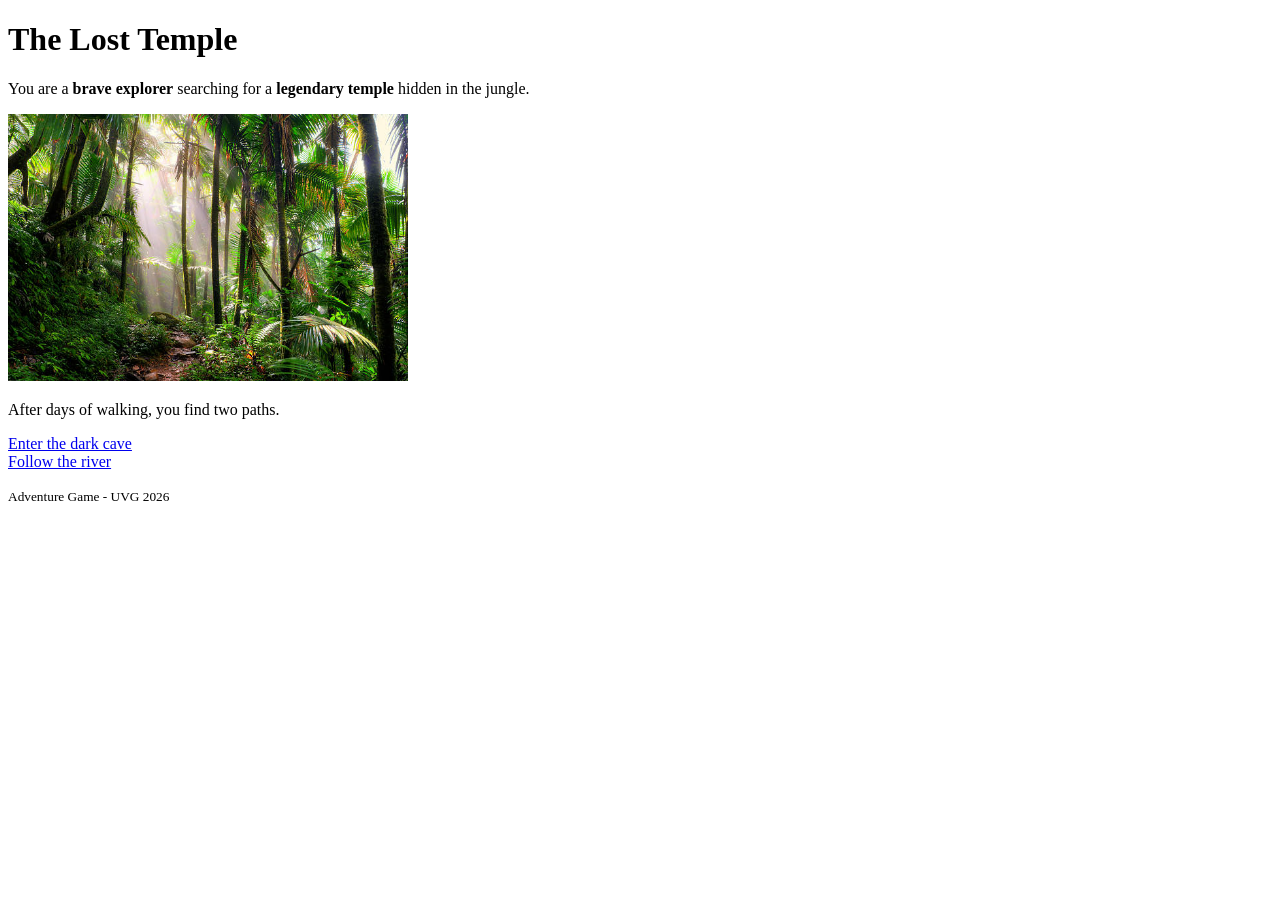
==== index.html @ 27d5dc6b "Initial commit" ====
<!DOCTYPE html>
<html>
<head>
    <title>The Lost Temple - Start</title>
</head>
<body>

<h1>The Lost Temple</h1>

<p>You are a <strong>brave explorer</strong> searching for a <b>legendary temple</b> hidden in the jungle.</p>

<img src="assets/jungle.jpg" alt="Jungle" width="400">

<p>After days of walking, you find two paths.</p>

<a href="paginas/path1.html">Enter the dark cave</a><br>
<a href="paginas/path2.html">Follow the river</a>

<footer>
    <p><small>Adventure Game - UVG 2026</small></p>
</footer>

</body>
</html>
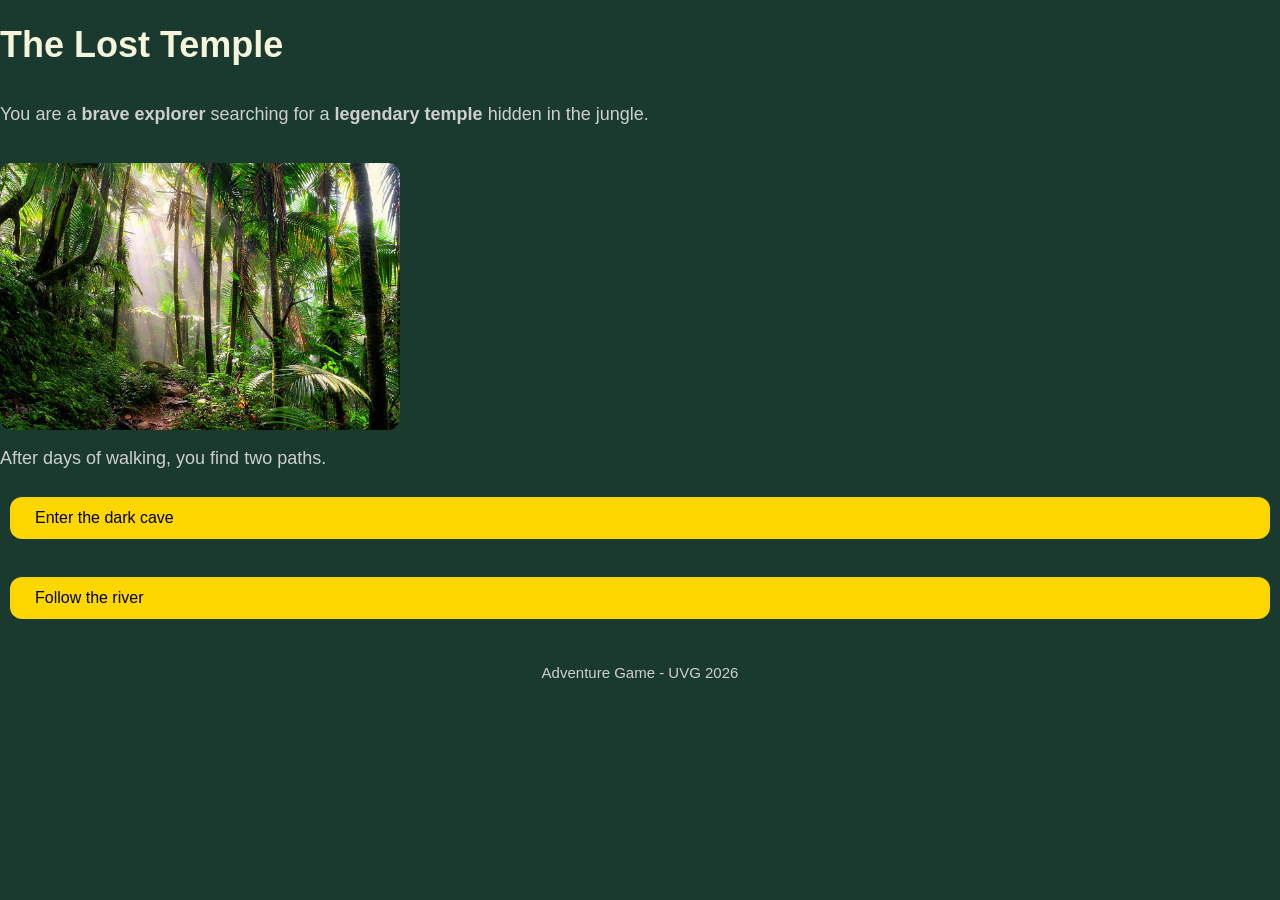
==== commit 6d52681f: "." ====
--- a/index.html
+++ b/index.html
@@ -1,11 +1,12 @@
 <!DOCTYPE html>
 <html>
 <head>
+    <link rel="stylesheet" href="css/styles.css">
     <title>The Lost Temple - Start</title>
 </head>
-<body>
+<body class="index-page">
 
-<h1>The Lost Temple</h1>
+<h1> The Lost Temple</h1>
 
 <p>You are a <strong>brave explorer</strong> searching for a <b>legendary temple</b> hidden in the jungle.</p>
 
--- a/css/styles.css
+++ b/css/styles.css
@@ -0,0 +1,153 @@
+/* ===== DESIGN SYSTEM (Variables) ===== */
+
+:root {
+
+    --color-primary: #1b3a2f;
+    --color-secondary: #ffd700;
+
+    --color-text: #f5f5dc;
+    --color-text-dim: #cfcfcf;
+
+    --color-good-bg: #3b2f00;
+    --color-good-accent: gold;
+
+    --color-bad-bg: #000000;
+    --color-bad-accent: darkred;
+
+    --color-neutral-bg: #e8f5e9;
+    --color-neutral-accent: #4caf50;
+
+    --radius: 12px;
+    --transition: 0.3s ease;
+}
+
+/* ===== BASE RESET ===== */
+
+* {
+    box-sizing: border-box;
+}
+
+body {
+    margin: 0;
+    font-family: 'Segoe UI', sans-serif;
+    min-height: 100vh;
+
+    display: flex;
+    flex-direction: column;
+
+    background-color: var(--color-primary);
+    color: var(--color-text);
+}
+
+/* ===== LAYOUT ===== */
+
+main {
+    flex: 1;
+
+    display: flex;
+    flex-direction: column;
+    justify-content: center;
+    align-items: center;
+
+    padding: 30px;
+    text-align: center;
+}
+
+.container {
+    max-width: 800px;
+}
+
+/* ===== TYPOGRAPHY ===== */
+
+h1 {
+    margin-bottom: 20px;
+    font-size: 36px;
+}
+
+p {
+    font-size: 18px;
+    color: var(--color-text-dim);
+}
+
+/* ===== BUTTONS ===== */
+
+a {
+    display: inline-block;
+    margin: 10px;
+    padding: 12px 25px;
+
+    background-color: var(--color-secondary);
+    color: black;
+
+    text-decoration: none;
+    border-radius: var(--radius);
+
+    transition: var(--transition);
+}
+
+a:hover {
+    transform: scale(1.05);
+    opacity: 0.85;
+}
+
+/* ===== IMAGES ===== */
+
+img {
+    max-width: 100%;
+    margin-top: 20px;
+    border-radius: var(--radius);
+}
+
+/* ===== FOOTER ===== */
+
+footer {
+    text-align: center;
+    padding: 15px;
+    font-size: 14px;
+    color: var(--color-text-dim);
+}
+
+/* ===== FINAL GOOD ===== */
+
+body.good {
+    background-color: var(--color-good-bg);
+    color: var(--color-good-accent);
+}
+
+body.good h1 {
+    text-shadow: 0 0 15px gold;
+}
+
+/* ===== FINAL BAD ===== */
+
+body.bad {
+    background-color: var(--color-bad-bg);
+    color: var(--color-bad-accent);
+}
+
+body.bad h1 {
+    text-shadow: 0 0 20px red;
+}
+
+/* ===== FINAL NEUTRAL ===== */
+
+body.neutral {
+    background-color: var(--color-neutral-bg);
+    color: var(--color-neutral-accent);
+}
+
+/* ===== RESPONSIVE ===== */
+
+@media (max-width: 600px) {
+    h1 {
+        font-size: 26px;
+    }
+
+    p {
+        font-size: 16px;
+    }
+
+    a {
+        width: 80%;
+    }
+}
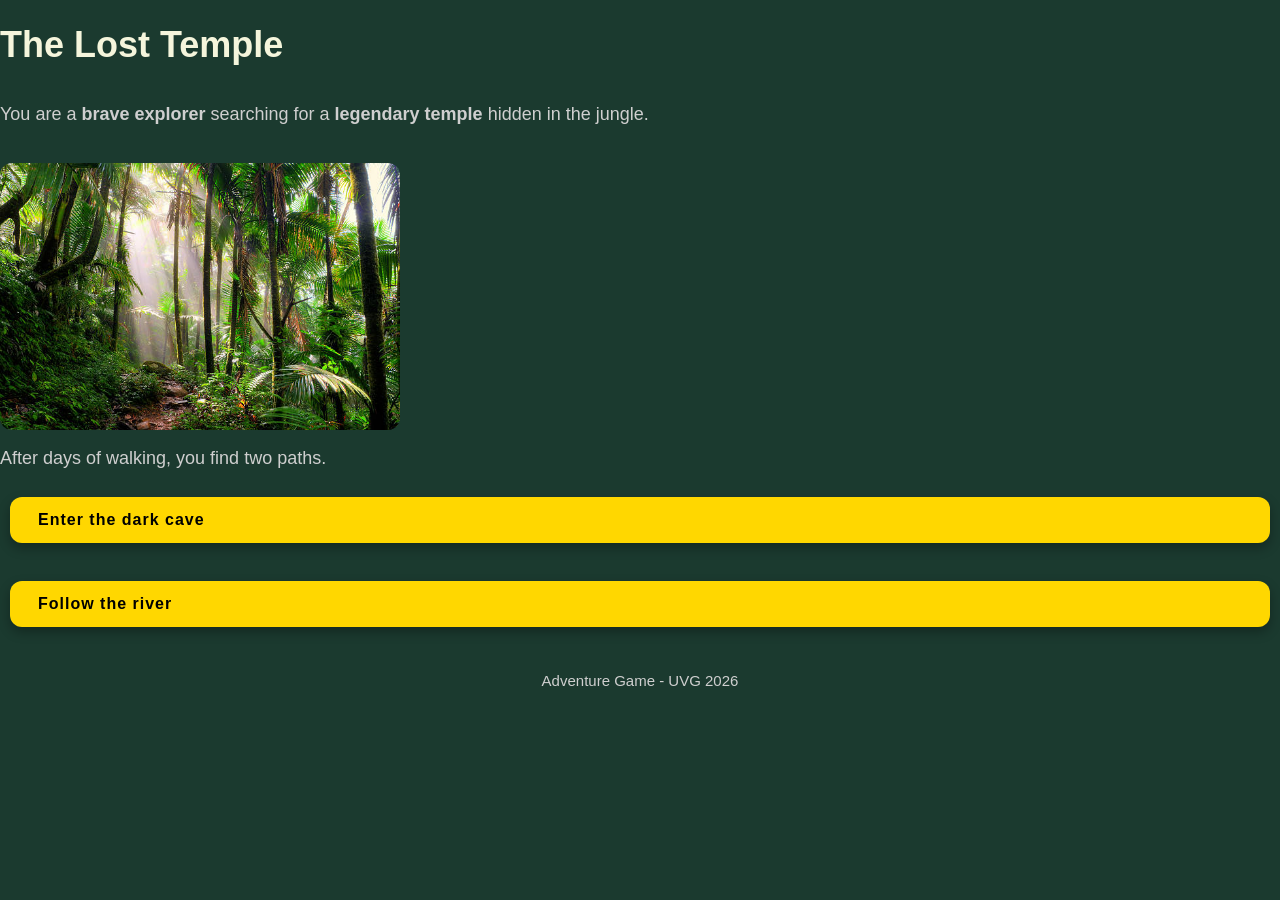
==== commit b34c5c38: "arreglos" ====
--- a/index.html
+++ b/index.html
@@ -1,6 +1,7 @@
 <!DOCTYPE html>
 <html>
 <head>
+    <meta charset="UTF-8">
     <link rel="stylesheet" href="css/styles.css">
     <title>The Lost Temple - Start</title>
 </head>
--- a/css/styles.css
+++ b/css/styles.css
@@ -1,4 +1,4 @@
-/* ===== DESIGN SYSTEM (Variables) ===== */
+/*DESIGN SYSTEM*/
 
 :root {
 
@@ -9,10 +9,10 @@
     --color-text-dim: #cfcfcf;
 
     --color-good-bg: #3b2f00;
-    --color-good-accent: gold;
+    --color-good-accent: #ffd700;
 
     --color-bad-bg: #000000;
-    --color-bad-accent: darkred;
+    --color-bad-accent: #8b0000;
 
     --color-neutral-bg: #e8f5e9;
     --color-neutral-accent: #4caf50;
@@ -21,7 +21,7 @@
     --transition: 0.3s ease;
 }
 
-/* ===== BASE RESET ===== */
+/*BASE RESET*/
 
 * {
     box-sizing: border-box;
@@ -39,7 +39,7 @@
     color: var(--color-text);
 }
 
-/* ===== LAYOUT ===== */
+/*LAYOUT*/
 
 main {
     flex: 1;
@@ -57,7 +57,7 @@
     max-width: 800px;
 }
 
-/* ===== TYPOGRAPHY ===== */
+/*TYPOGRAPHY*/
 
 h1 {
     margin-bottom: 20px;
@@ -68,8 +68,8 @@
     font-size: 18px;
     color: var(--color-text-dim);
 }
-
-/* ===== BUTTONS ===== */
+/*BUTTONS*/
+¿
 
 a {
     display: inline-block;
@@ -90,7 +90,7 @@
     opacity: 0.85;
 }
 
-/* ===== IMAGES ===== */
+/*IMAGES*/
 
 img {
     max-width: 100%;
@@ -98,7 +98,7 @@
     border-radius: var(--radius);
 }
 
-/* ===== FOOTER ===== */
+/*FOOTER*/
 
 footer {
     text-align: center;
@@ -107,21 +107,34 @@
     color: var(--color-text-dim);
 }
 
-/* ===== FINAL GOOD ===== */
+/*GOOD*/
 
 body.good {
-    background-color: var(--color-good-bg);
+    background: linear-gradient(135deg, #3b2f00, #6b4f00);
     color: var(--color-good-accent);
 }
 
 body.good h1 {
-    text-shadow: 0 0 15px gold;
-}
-
-/* ===== FINAL BAD ===== */
+    text-shadow: 0 0 15px #ffd700;
+}
+
+body.good p {
+    color: #fff8dc;
+}
+
+body.good a {
+    background-color: #ffd700;
+    color: #3b2f00;
+}
+
+body.good a:hover {
+    background-color: #ffea00;
+}
+
+/*BAD*/
 
 body.bad {
-    background-color: var(--color-bad-bg);
+    background: radial-gradient(circle, #1a0000, #000000);
     color: var(--color-bad-accent);
 }
 
@@ -129,11 +142,41 @@
     text-shadow: 0 0 20px red;
 }
 
-/* ===== FINAL NEUTRAL ===== */
+body.bad p {
+    color: #b22222;
+}
+
+body.bad a {
+    background-color: darkred;
+    color: white;
+}
+
+body.bad a:hover {
+    background-color: red;
+}
+
+/*NEUTRAL*/
 
 body.neutral {
-    background-color: var(--color-neutral-bg);
+    background: linear-gradient(135deg, #e8f5e9, #c8e6c9);
     color: var(--color-neutral-accent);
+}
+
+body.neutral h1 {
+    color: #2e7d32;
+}
+
+body.neutral p {
+    color: #4e944f;
+}
+
+body.neutral a {
+    background-color: #81c784;
+    color: #1b3a2f;
+}
+
+body.neutral a:hover {
+    background-color: #66bb6a;
 }
 
 /* ===== RESPONSIVE ===== */
@@ -150,4 +193,56 @@
     a {
         width: 80%;
     }
+}
+
+body.waterfall {
+    background: linear-gradient(135deg, #0f3057, #00587a);
+    color: #e0f7fa;
+}
+
+body.waterfall h1 {
+    text-shadow: 0 0 10px #00bcd4;
+}
+
+body.waterfall p {
+    color: #b2ebf2;
+}
+
+body.waterfall a {
+    background: linear-gradient(135deg, #4dd0e1, #00838f);
+    color: white;
+    box-shadow: 0 4px 10px rgba(0,0,0,0.4);
+}
+
+body.waterfall a:hover {
+    transform: scale(1.08);
+    background: linear-gradient(135deg, #26c6da, #006064);
+}
+
+a {
+    display: inline-block;
+    margin: 10px;
+    padding: 14px 28px;
+
+    font-weight: bold;
+    letter-spacing: 1px;
+
+    background-color: var(--color-secondary);
+    color: black;
+
+    text-decoration: none;
+    border-radius: var(--radius);
+
+    box-shadow: 0 5px 12px rgba(0,0,0,0.3);
+
+    transition: var(--transition);
+}
+
+a:hover {
+    transform: translateY(-3px) scale(1.05);
+    opacity: 0.9;
+}
+
+a:active {
+    transform: scale(0.98);
 }
